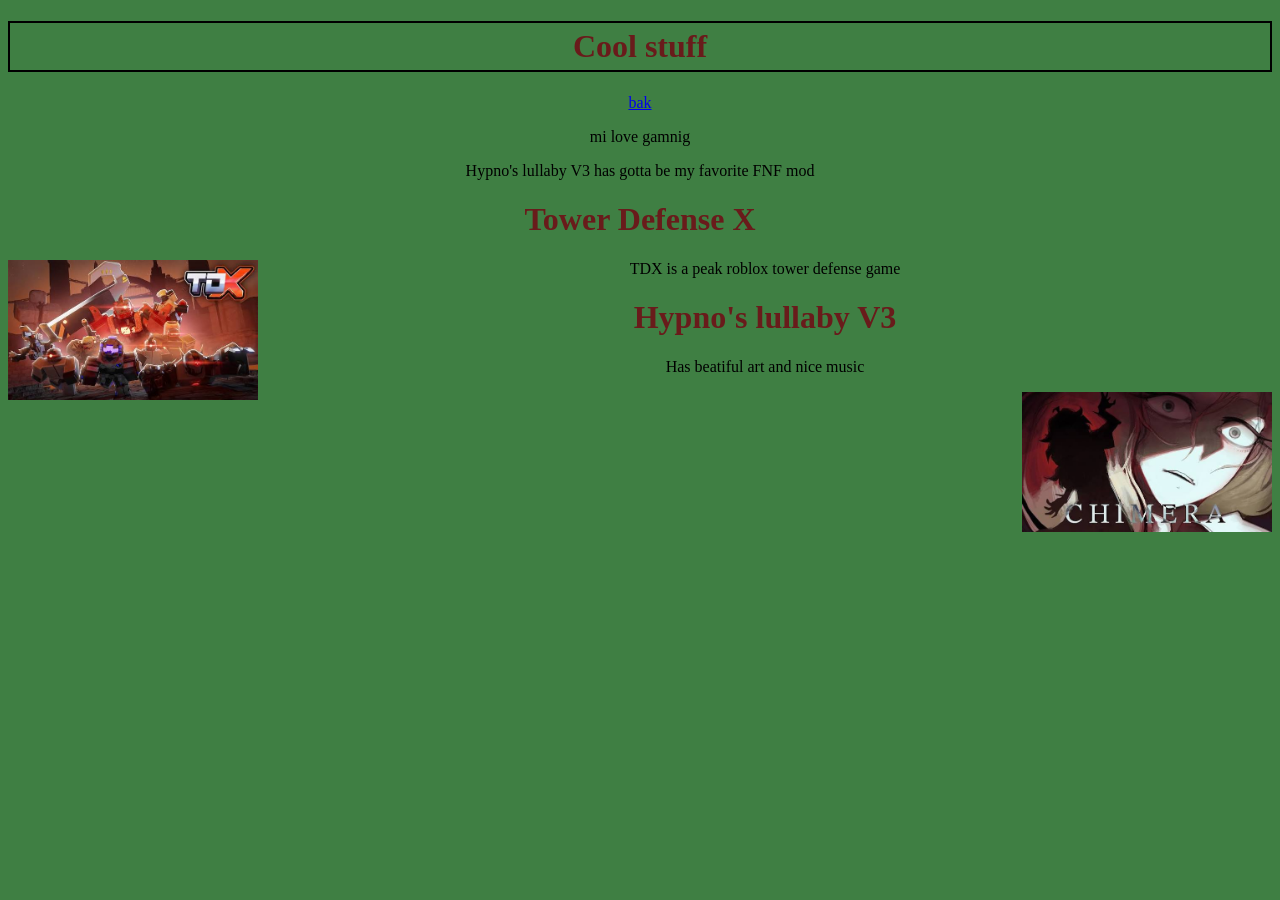
==== hobby.html @ 7847a251 "tripel shloog" ====
<!DOCTYPE html>
<html>
<header>
    <link rel="stylesheet" href="hobby.css">

</header>

<body>
    <h1 style="border: 2px solid black; padding:    5px;">
        Cool stuff
    </h1>
    <a href="index.html">
        bak
    </a>
    <p>mi love gamnig</p>
    <p>Hypno's lullaby V3 has gotta be my favorite FNF mod</p>
    <h1>Tower Defense X</h1>
    <img src="images/tee de x.png" alt="t" style="width: 250px; float: left;">
    <p>TDX is a peak roblox tower defense game</p>

    <h1>Hypno's lullaby V3</h1>

    <p>Has beatiful art and nice music</p>
    <img src="images/spookie.png" alt="chimera" style="width: 250px; float: right;">

</body>

</html>
---- hobby.css ----
h1{
    color: rgb(105, 27, 27);
}
body {
    background-color: rgb(63, 127, 67);
}
html {
    text-align: center  ;
}
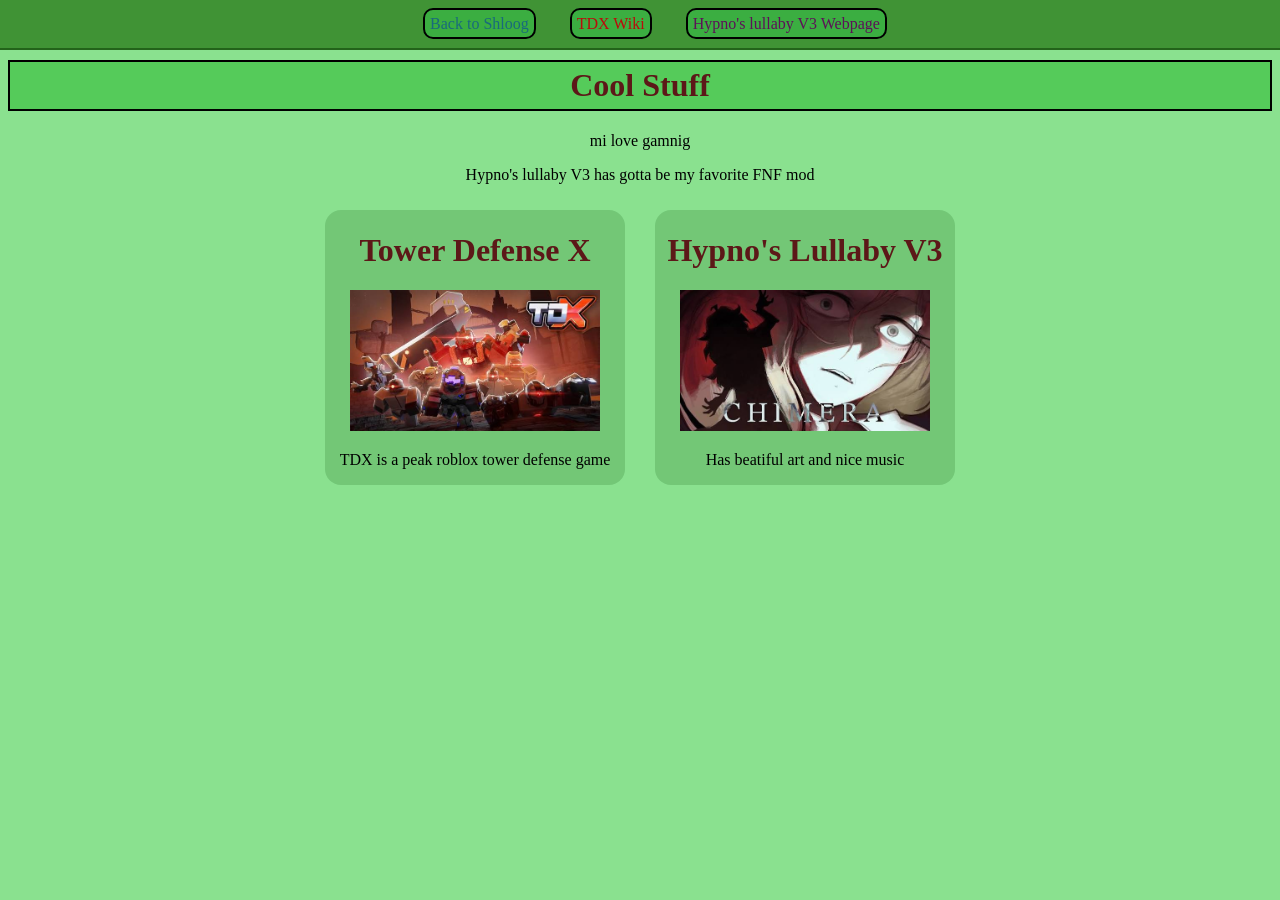
==== commit fe6ca124: "cool stuff" ====
--- a/hobby.html
+++ b/hobby.html
@@ -2,27 +2,48 @@
 <html>
 <header>
     <link rel="stylesheet" href="hobby.css">
-
+    <link rel="preconnect" href="https://fonts.googleapis.com">
+    <link rel="preconnect" href="https://fonts.gstatic.com" crossorigin>
+    <link href="https://fonts.googleapis.com/css2?family=Dancing+Script:wght@400..700&display=swap" rel="stylesheet">
 </header>
 
 <body>
-    <h1 style="border: 2px solid black; padding:    5px;">
-        Cool stuff
+    <ul id="navbar">
+        <li><a href="index.html"> <span id="baktoshloog">Back to <spanclass="dancing-script-4">Shloog</span></span></a>
+        </li>
+        <li><a href="https://tdx.fandom.com/wiki/Tower_Defense_X_Wiki" target="_blank"><span id="teedeeec">TDX
+                    Wiki</span></a></li>
+        <li><a href="https://cabinetofnovelties.com" target="_blank"><span id="hll">Hypno's lullaby V3
+                    Webpage</span></a></li>
+    </ul>
+    <h1 id="cool">
+        Cool Stuff
     </h1>
-    <a href="index.html">
-        bak
-    </a>
     <p>mi love gamnig</p>
     <p>Hypno's lullaby V3 has gotta be my favorite FNF mod</p>
-    <h1>Tower Defense X</h1>
-    <img src="images/tee de x.png" alt="t" style="width: 250px; float: left;">
-    <p>TDX is a peak roblox tower defense game</p>
+    <div class="bigcontainer">
+        <div class="containert">
+            <div>
+                <h1>Tower Defense X</h1>
+            </div>
+            <div><img src="images/tee de x.png" alt="t" style="width: 250px;"></div>
+            <div>
+                <p>TDX is a peak roblox tower defense game</p>
+            </div>
+        </div>
+        <div class="containerh">
+            <div>
+                <h1>Hypno's Lullaby V3</h1>
+            </div>
 
-    <h1>Hypno's lullaby V3</h1>
-
-    <p>Has beatiful art and nice music</p>
-    <img src="images/spookie.png" alt="chimera" style="width: 250px; float: right;">
-
+            <div>
+                <img src="images/spookie.png" alt="chimera" style="width: 250px;">
+            </div>
+            <div>
+                <p>Has beatiful art and nice music</p>
+            </div>
+        </div>
+    </div>
 </body>
 
 </html>
--- a/hobby.css
+++ b/hobby.css
@@ -1,9 +1,98 @@
-h1{
-    color: rgb(105, 27, 27);
+h1 {
+    color: rgb(92, 24, 24);
 }
+
 body {
-    background-color: rgb(63, 127, 67);
+    background-color: rgb(138, 225, 143);
 }
+
 html {
-    text-align: center  ;
+    text-align: center;
+}
+
+.dancing-script-4 {
+    font-family: "Dancing Script", cursive;
+    font-optical-sizing: auto;
+    font-weight: 700;
+    font-style: normal;
+}
+
+#navbar {
+    position: fixed;
+    top: 0;
+    left: 0;
+    margin: 0;
+    width: 100%;
+    list-style: none;
+    padding: 15px;
+    background-color: rgb(64, 147, 53);
+    text-align: center;
+    z-index: 100;
+    border-bottom: 2px solid rgb(35, 99, 26);
+}
+
+#navbar li {
+    display: inline;    
+    text-align: center;
+}
+
+#navbar a {
+    text-decoration: none;
+    padding: 10px 15px;
+}
+
+#cool {
+    border: 2px solid black;
+    padding: 5px;
+    margin-top: 60px;
+    background-color: rgb(85, 203, 90);
+}
+
+#baktoshloog {
+    color: rgb(25, 106, 124);
+    border: 2px solid black;
+    padding: 5px;
+    border-radius: 10px;
+    background-color: rgb(59, 174, 65);
+}
+
+#teedeeec {
+    color: rgb(187, 11, 11);
+    border: 2px solid black;
+    padding: 5px;
+    border-radius: 10px;
+    background-color: rgb(59, 174, 65);
+}
+
+#hll {
+    color: rgb(93, 17, 88);
+    border: 2px solid black;
+    padding: 5px;
+    border-radius: 10px;
+    background-color: rgb(59, 174, 65);
+}
+
+.containert {
+    position: absolute;
+    width: 300px;
+    top: 10px;
+    left: 10px;
+    background-color: rgba(6, 78, 4, 0.178);   
+    border-radius: 16px;
+}
+
+.containerh {
+    position: absolute;
+    width: 300px;
+    right: 10px;
+    top: 10px;
+    background-color: rgba(6, 78, 4, 0.178);   
+    border-radius: 16px;
+}
+
+.bigcontainer {
+    position: relative;
+    margin: auto;
+    width: 650px;
+    height: 400px;
 }
